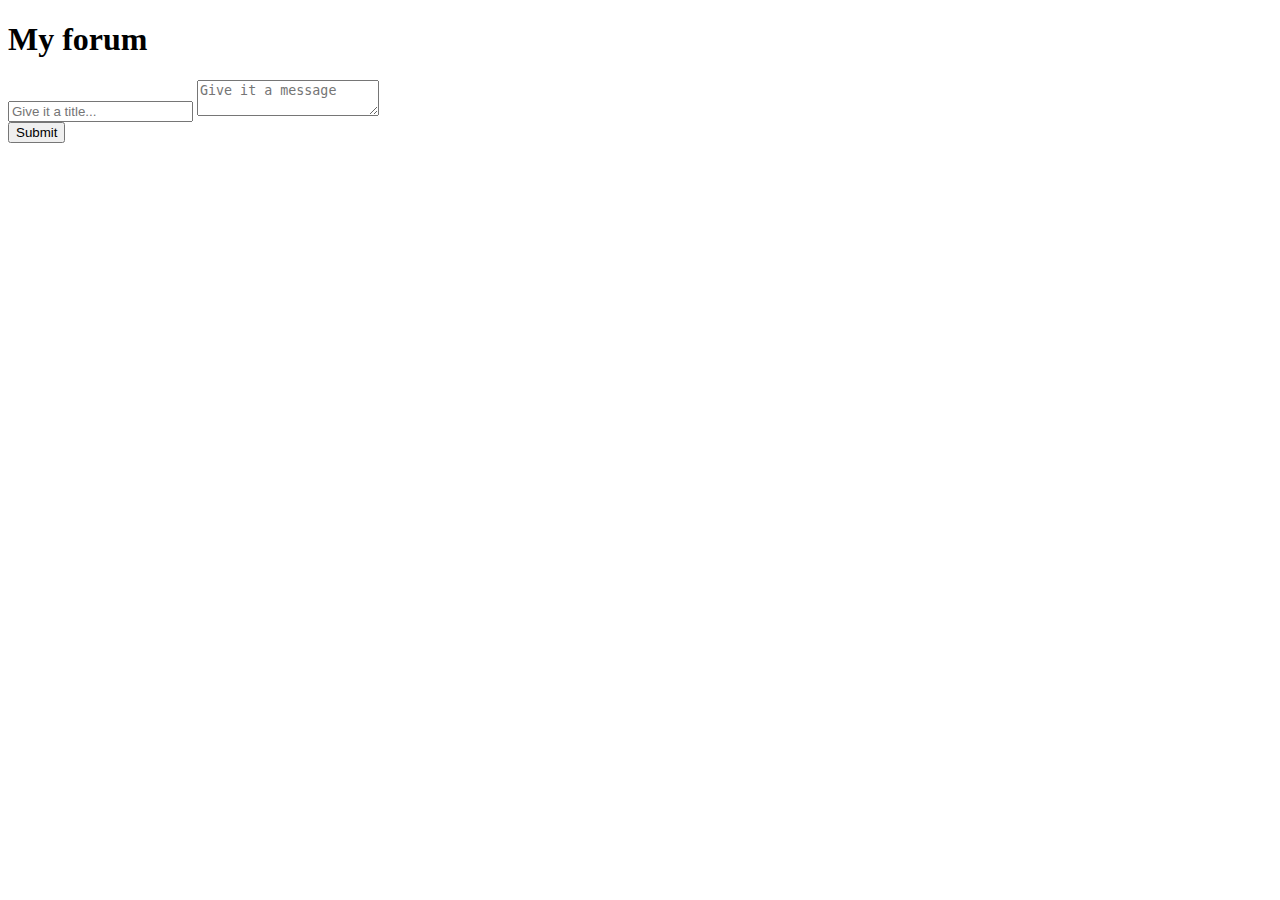
==== client/index.html @ ca5ee371 "Revert "Dev brandon"" ====
<!DOCTYPE html>
<html lang="en">
<head>
    <meta charset="UTF-8">
    <meta http-equiv="X-UA-Compatible" content="IE=edge">
    <meta name="viewport" content="width=device-width, initial-scale=1.0">
    <title>Document</title>
    
</head>
<body>
    <div class="top-bar">
        <h1>My forum</h1>
    </div>

    <div class="main">
        <section class="input-section">
            <form id="entry-form">
                <input type="text" id="entry-title" placeholder="Give it a title...">
                <textarea id="entry-textbox" placeholder="Give it a message"></textarea><br>
                <button type="submit">Submit</button>
            </form>
        </section>
        <ol id="entryList">

        </ol>
    </div>

    <script src="data.js"></script>
    <script defer src="script.js"></script>
</body>
</html>
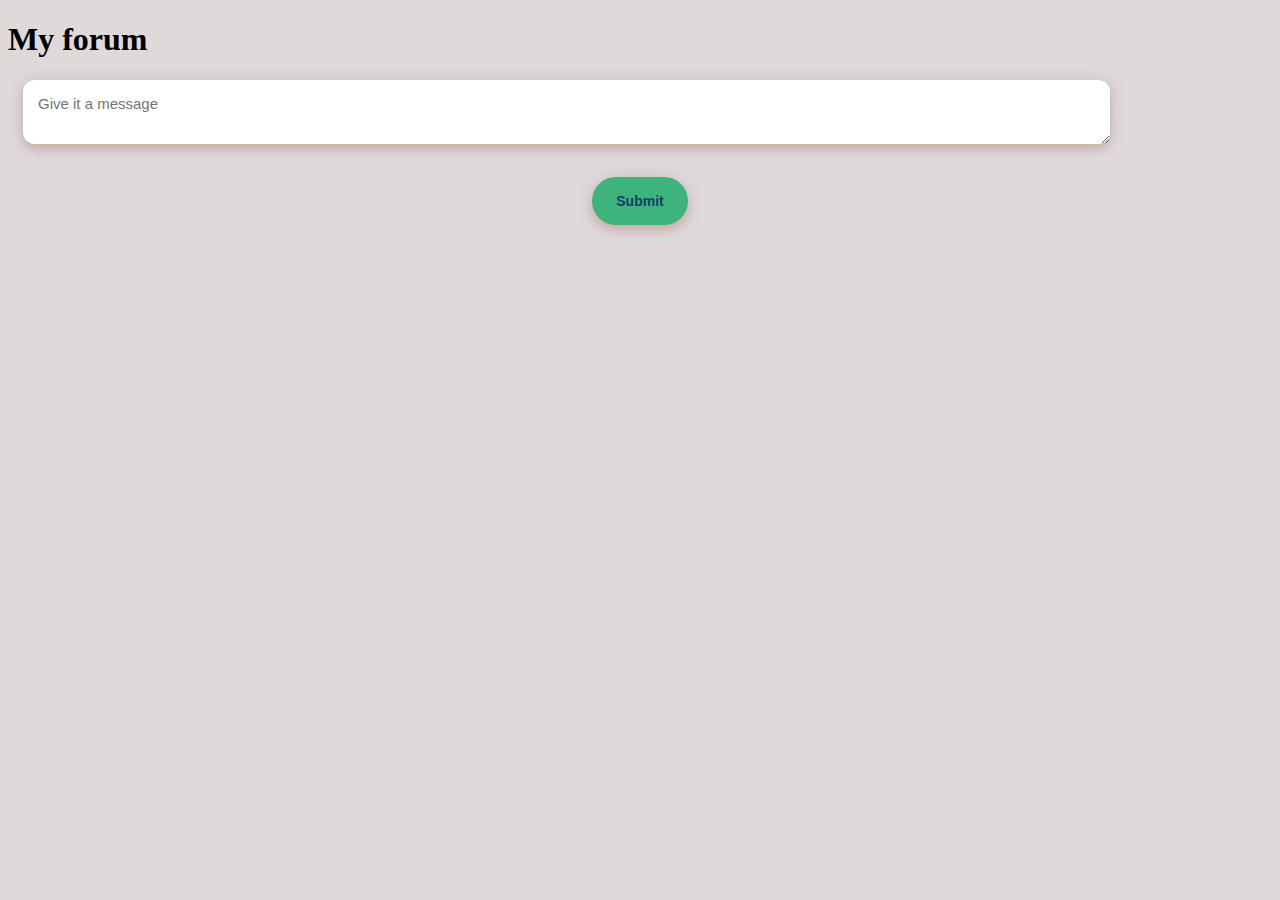
==== commit 862bafb9: "Front Page changes" ====
--- a/client/index.html
+++ b/client/index.html
@@ -4,28 +4,27 @@
     <meta charset="UTF-8">
     <meta http-equiv="X-UA-Compatible" content="IE=edge">
     <meta name="viewport" content="width=device-width, initial-scale=1.0">
+    <link rel="stylesheet" href="style.css">
     <title>Document</title>
-    
 </head>
 <body>
     <div class="top-bar">
         <h1>My forum</h1>
     </div>
-
     <div class="main">
         <section class="input-section">
             <form id="entry-form">
-                <input type="text" id="entry-title" placeholder="Give it a title...">
+                <!-- id="entry-textbox styled in CSS -->
                 <textarea id="entry-textbox" placeholder="Give it a message"></textarea><br>
-                <button type="submit">Submit</button>
+                <div style="text-align:center;">
+                <button type="submit" id="btnSubmit" style="text-align:center;">Submit</button>
+                </div>
             </form>
         </section>
-        <ol id="entryList">
-
-        </ol>
+        <!-- id="posts styled in CSS -->
+            <ul id="posts">
+            </ul>
     </div>
-
-    <script src="data.js"></script>
     <script defer src="script.js"></script>
 </body>
-</html>+</html>
--- a/client/style.css
+++ b/client/style.css
@@ -0,0 +1,150 @@
+@media only screen and (max-width: 1200px){
+    body {
+        background-color: antiquewhite;
+    }
+}
+
+@media only screen and (min-width: 1200px){
+    body {
+        background-color: rgb(223, 217, 217);
+    }
+}
+
+/* FRONT PAGE: THREE text LINES */
+.firstLine{
+    font-family: "Google Sans",Roboto,Arial,sans-serif;
+    font-size: 70px;
+    font-weight: bolder;
+    /* margin: 1em;
+    padding: 1em; */
+}
+.secondLine{
+    font-family: "Google Sans",Roboto,Arial,sans-serif;
+    font-size: 40px;
+    font-weight: 400;
+    /* margin: 1em;
+    padding: 1em; */
+}
+
+
+/* textarea {
+    size: ;
+    width: 80%;
+} */
+
+/* behind Give it a message and Submit button */
+/* .input-section{} */
+
+/* Give it a message box */
+textarea#entry-textbox{
+    /* box size */
+    width: 86%;
+    display: block;
+    box-sizing: border-box;
+    border: none;
+    border-radius: 12px;
+    box-shadow: 
+    rgba(209, 212, 20, 0.2) 0 3px 5px -1px,
+    rgba(153, 12, 12, 0.14) 0 6px 10px 0,
+    rgba(18, 33, 173, 0.12) 0 1px 18px 0;
+    border-style: none;
+    font-family: "Google Sans",Roboto,Arial,sans-serif;
+    font-size: 15px;
+    font-weight: 400;
+    margin: 1em;
+    padding: 1em;
+}
+
+/* just "Submit" button */
+button#btnSubmit{
+    cursor: pointer;
+    /* !!! YES: button style*/
+    background-color: rgb(62, 179, 124);
+    height: 48px;
+    border-radius: 24px;
+    border-style: none;
+    box-shadow:
+    rgba(209, 212, 20, 0.2) 0 3px 5px -1px,
+    rgba(153, 12, 12, 0.14) 0 6px 10px 0,
+    rgba(18, 33, 173, 0.12) 0 1px 18px 0;
+    /* !!! YES: text */
+    color: #104168;
+    font-size: 14px;
+    font-weight: bolder;
+    font-family: "Google Sans",Roboto,Arial,sans-serif;
+    padding: 2px 24px; 
+    /* !!!LOCATION = NEED TO MOVE RIGHT / CENTER */
+   
+    /* display: inline-flex; */
+    /* box-sizing: border-box; */
+    /* align-items: center; */
+    /* margin-left: ; */
+    /* appearance: none; */
+    
+    /* fill: currentcolor; */
+    
+    
+    /* justify-content: center; */
+    /* letter-spacing: .25px; */
+    /* line-height: normal; */
+    /* max-width: 100%; */
+    /* overflow: visible; */
+    /* position: relative; */
+    /* text-align: center; */
+    /* text-transform: none; */
+    /* transition: box-shadow 280ms cubic-bezier(.4, 0, .2, 1),opacity 15ms linear 30ms,transform 270ms cubic-bezier(0, 0, .2, 1) 0ms; */
+    /* user-select: none; */
+    /* -webkit-user-select: none; */
+    /* touch-action: manipulation; */
+    /* will-change: transform,opacity; */
+    /* z-index: 0; */
+    
+}
+
+/* behind all posts: */
+ul#posts {
+    /* box size */
+    width: 90%;
+    padding: 0;
+    /* font color */
+    color: black;
+}
+
+.please{
+background-color: aqua;}
+
+
+
+/* each post */
+ul#posts li {
+    background-color: rgba(146, 51, 51, 0);
+    display: block;
+    border: none;
+    border-radius: 12px;
+    box-shadow:
+    rgba(209, 212, 20, 0.2) 0 3px 5px -1px,
+    rgba(153, 12, 12, 0.14) 0 6px 10px 0,
+    rgba(18, 33, 173, 0.12) 0 1px 18px 0;
+    border-style: groove;
+    font-family: "Google Sans",Roboto,Arial,sans-serif;
+    font-size: 15px;
+    font-weight: 400;
+    margin: 1em;
+    padding: 1em;
+}
+
+ul#posts li .reactions div {
+    display: inline-block;
+    padding: 0.5em;
+    margin: 0.5em;
+}
+
+ul#posts li .reactions div span {
+    font-size: 10px;
+    border-radius: 12px;
+    box-shadow: rgb(0 0 0 / 30%) 0px 0px 8px;
+    border: 1px solid black;
+    display: inline-block;
+    padding: 0.1em 0.3em;
+    margin: 0.3em;
+}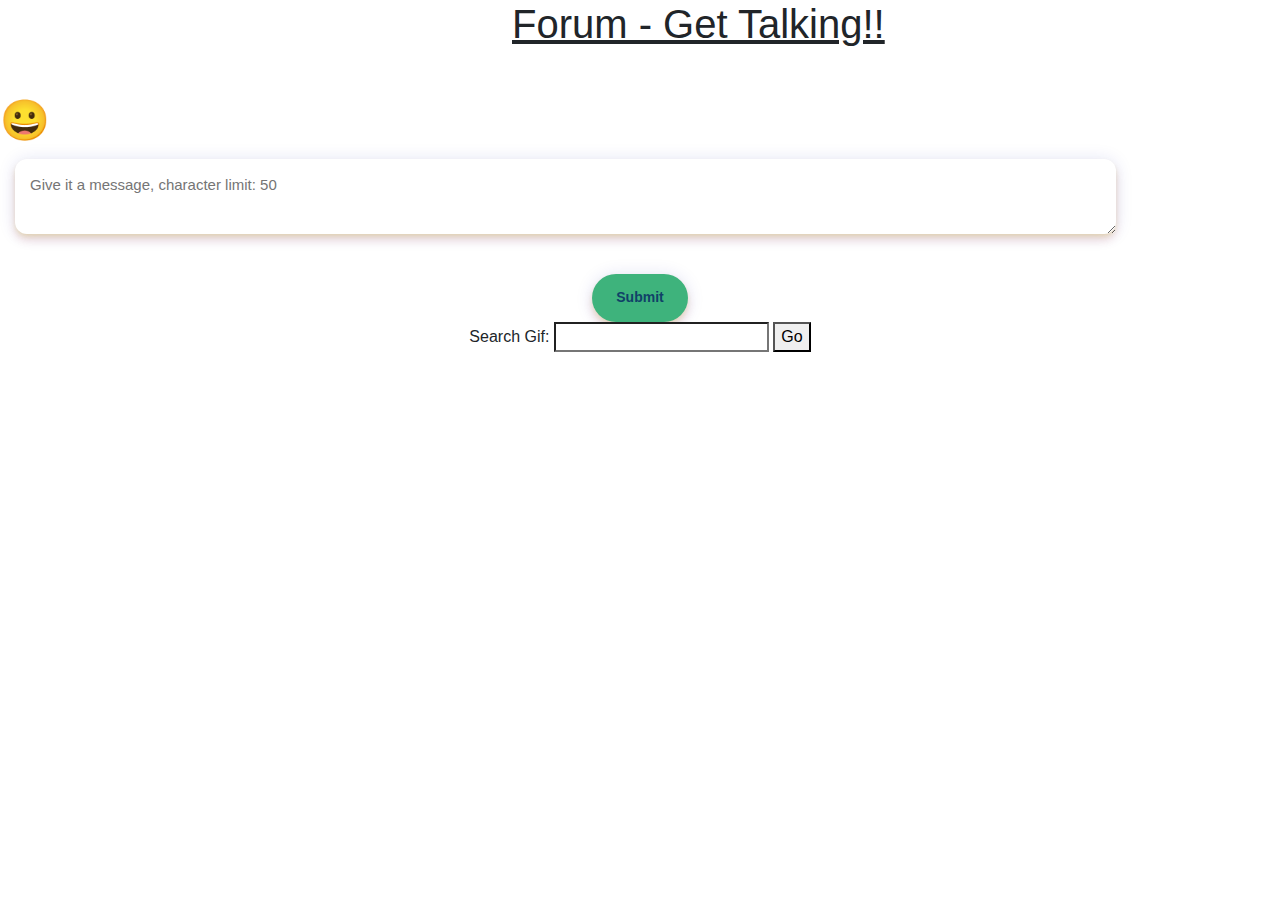
==== commit 3ad7217c: "changes" ====
--- a/client/index.html
+++ b/client/index.html
@@ -6,25 +6,59 @@
     <meta name="viewport" content="width=device-width, initial-scale=1.0">
     <link rel="stylesheet" href="style.css">
     <title>Document</title>
+
+
+<!-- bootstrap 4 for annimation -->
+<script src="https://maxcdn.bootstrapcdn.com/bootstrap/3.4.1/js/bootstrap.min.js"></script>
+
+<link href="https://fonts.googleapis.com/css2?family=Estonia&family=M+PLUS+2:wght@100&family=Pacifico&display=swap" rel="stylesheet">
+<link rel="stylesheet" href="https://maxcdn.bootstrapcdn.com/bootstrap/4.5.2/css/bootstrap.min.css">
+<script src="https://ajax.googleapis.com/ajax/libs/jquery/3.5.1/jquery.min.js"></script>
+<!-- <script src="https://cdnjs.cloudflare.com/ajax/libs/popper.js/1.16.0/umd/popper.min.js"></script> -->
+<!-- <script src="https://maxcdn.bootstrapcdn.com/bootstrap/4.5.2/js/bootstrap.min.js"></script> -->
+
+<!-- google font for gif search -->
+<link rel="preconnect" href="https://fonts.googleapis.com">
+<link rel="preconnect" href="https://fonts.gstatic.com" crossorigin>
+
+
 </head>
 <body>
     <div class="top-bar">
-        <h1>My forum</h1>
+        <h1><div class="spinner-grow text-warning"></div><div class="spinner-grow text-warning"></div><div class="spinner-grow text-warning"></div><div class="spinner-grow text-warning"></div><div class="spinner-grow text-warning"></div><div class="spinner-grow text-warning"></div><div class="spinner-grow text-warning"></div><div class="spinner-grow text-warning"></div><div class="spinner-grow text-warning"></div><div class="spinner-grow text-warning"></div><div class="spinner-grow text-warning"></div><div class="spinner-grow text-warning"></div><div class="spinner-grow text-warning"></div><div class="spinner-grow text-warning"></div><div class="spinner-grow text-warning"></div><div class="spinner-grow text-warning"></div><u>Forum - Get Talking!!</u><div class="spinner-grow text-warning"></div><div class="spinner-grow text-warning"></div><div class="spinner-grow text-warning"></div><div class="spinner-grow text-warning"></div><div class="spinner-grow text-warning"></div><div class="spinner-grow text-warning"></div><div class="spinner-grow text-warning"></div><div class="spinner-grow text-warning"></div><div class="spinner-grow text-warning"></div><div class="spinner-grow text-warning"></div><div class="spinner-grow text-warning"></div><div class="spinner-grow text-warning"></div><div class="spinner-grow text-warning"></div><div class="spinner-grow text-warning"></div><div class="spinner-grow text-warning"></div><div class="spinner-grow text-warning"></div><div class="spinner-grow text-warning"></div><br>&#128512</h1>
+        
     </div>
+
     <div class="main">
         <section class="input-section">
             <form id="entry-form">
-                <!-- id="entry-textbox styled in CSS -->
-                <textarea id="entry-textbox" placeholder="Give it a message"></textarea><br>
-                <div style="text-align:center;">
-                <button type="submit" id="btnSubmit" style="text-align:center;">Submit</button>
+
+              <textarea id="entry-textbox" placeholder="Give it a message, character limit: 50" onkeydown="charLimit(this)" onkeyup="charLimit(this)"></textarea><br>
+              <div style="text-align:center;">
+                <div class="spinner-grow text-success">
+
+                </div>
+                
+                <button type="submit" id="btnSubmit">Submit</button>
+                
+                <div class="spinner-grow text-success"></div>
+              </div>
+              <div style ="text-align:center;">
+                <label for="search">Search Gif: </label>
+                <input id="search" type="search" />
+                <button id="btnSearch">Go</button>
                 </div>
             </form>
         </section>
         <!-- id="posts styled in CSS -->
             <ul id="posts">
+                
+                <!-- <li id="postReply"></li> -->
             </ul>
+            
     </div>
-    <script defer src="script.js"></script>
+    
+    <script defer src="script.js"></script> 
+    <script defer src="giphy.js"></script>
 </body>
-</html>
+</html>--- a/client/style.css
+++ b/client/style.css
@@ -10,11 +10,13 @@
     }
 }
 
-/* FRONT PAGE: THREE text LINES */
+/* FRONT PAGE: TWO text LINES */
 .firstLine{
     font-family: "Google Sans",Roboto,Arial,sans-serif;
     font-size: 70px;
     font-weight: bolder;
+    -webkit-text-stroke: 3px darkblue; /* width and color */
+
     /* margin: 1em;
     padding: 1em; */
 }
@@ -22,9 +24,31 @@
     font-family: "Google Sans",Roboto,Arial,sans-serif;
     font-size: 40px;
     font-weight: 400;
+    -webkit-text-stroke: 1px darkblue; /* width and color */
+
     /* margin: 1em;
     padding: 1em; */
 }
+/* FRONT PAGE: BUTTON */
+.btnFrontPage{
+    cursor: pointer;
+    /* !!! YES: button style*/
+    background-color: rgb(21, 48, 170);
+    height: 48px;
+    border-radius: 24px;
+    border-style: none;
+    box-shadow:
+    rgba(209, 212, 20, 0.2) 0 3px 5px -1px,
+    rgba(153, 12, 12, 0.14) 0 6px 10px 0,
+    rgba(18, 33, 173, 0.12) 0 1px 18px 0;
+    /* !!! YES: text */
+    color: white;
+    font-size: 14px;
+    font-weight: 400;
+    font-family: "Google Sans",Roboto,Arial,sans-serif;
+    padding: 2px 24px; 
+}
+
 
 
 /* textarea {
